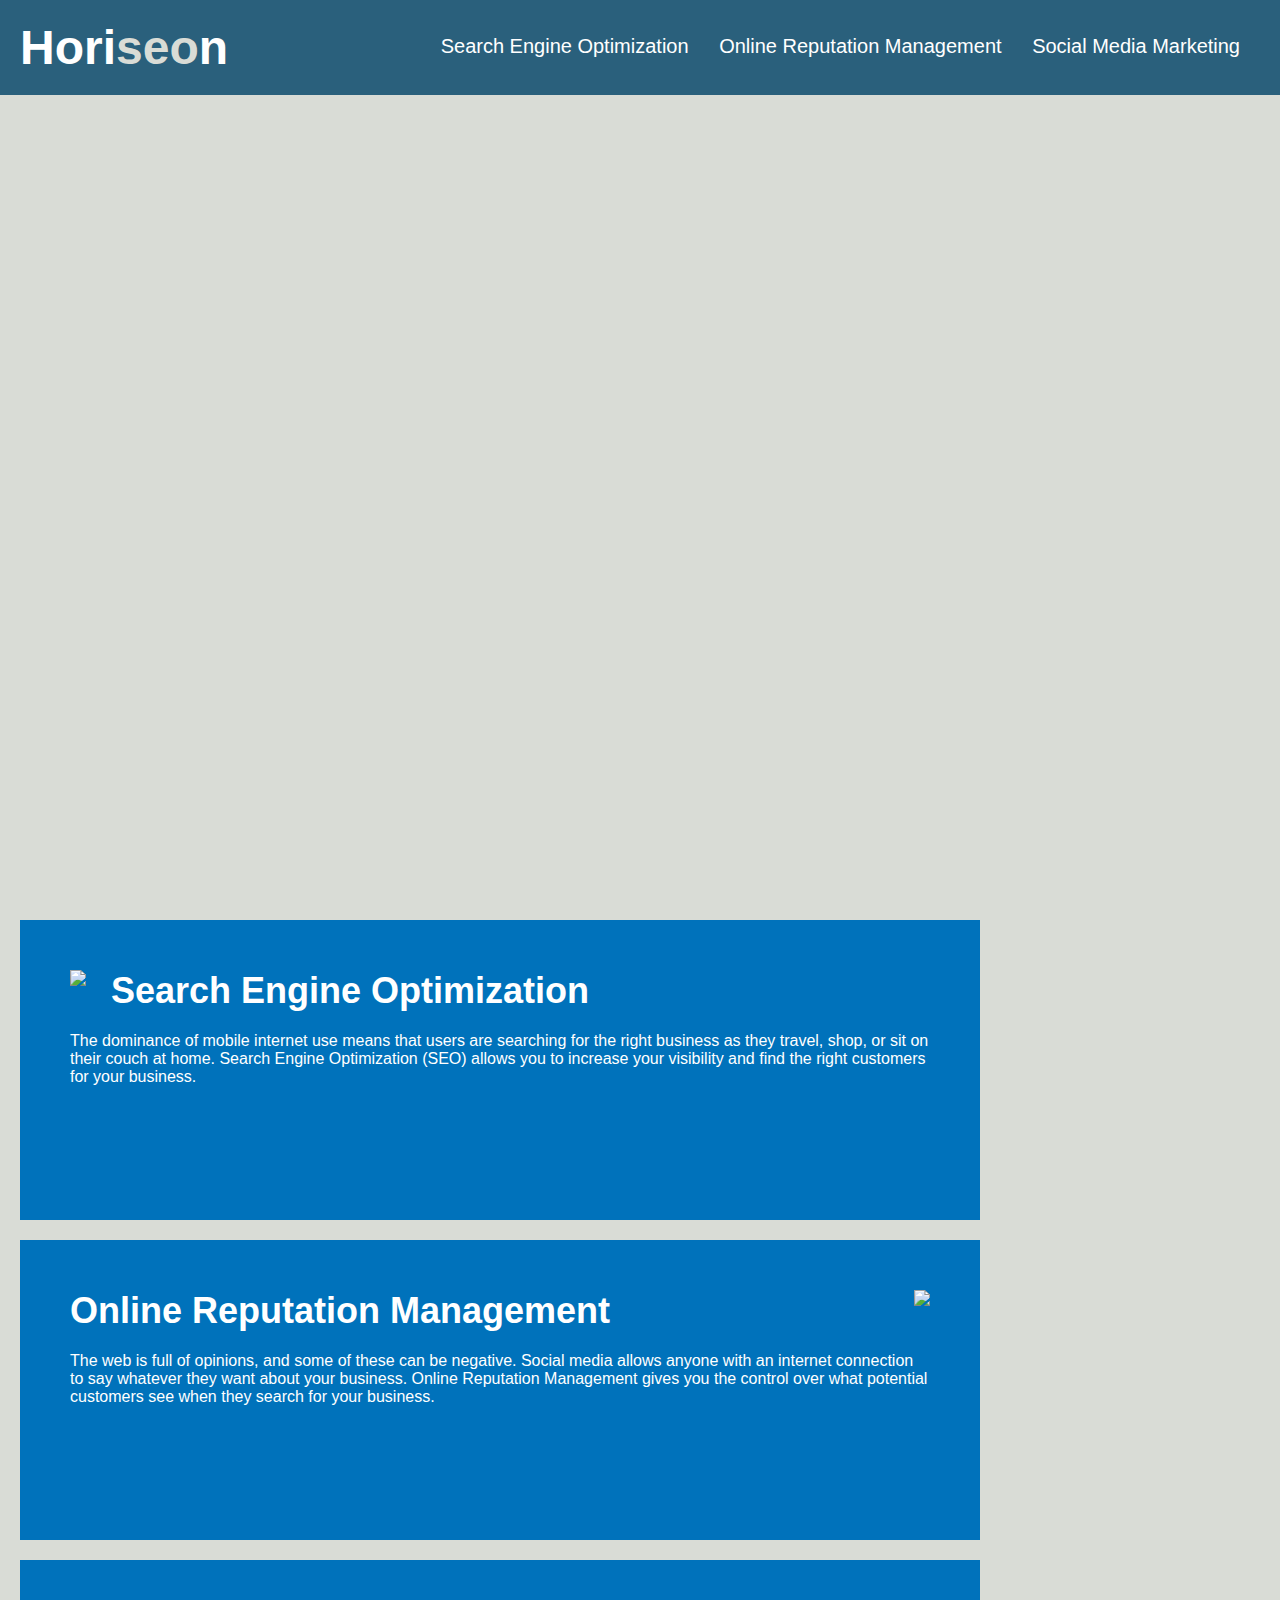
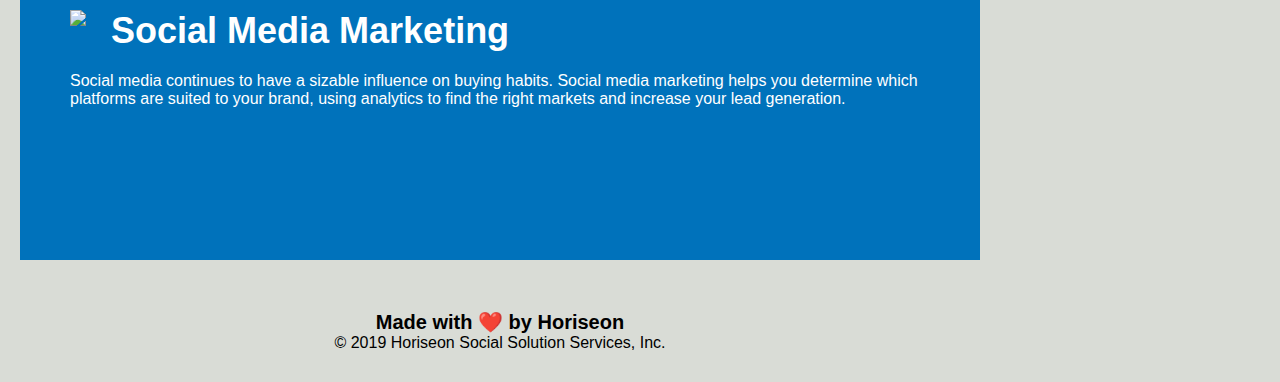
==== index.html @ 705a6d6c "fixed the CSS duplicate codes" ====
<!DOCTYPE html>
<html lang="en-us">

<head>
    <meta charset="UTF-8" />
    <link rel="stylesheet" href="./Develop/assets/css/style.css">
    <title>website</title>
</head>

<body>
    <header class="header">
        <h1>Hori<span class="seo">seo</span>n</h1>
        <nav>
            <ul>
                <li>
                    <a href="#search-engine-optimization">Search Engine Optimization</a>
                </li>
                <li>
                    <a href="#online-reputation-management">Online Reputation Management</a>
                </li>
                <li>
                    <a href="#social-media-marketing">Social Media Marketing</a>
                </li>
            </ul>
        </nav>
    </header>
    <!--Big image of the page-->
    <section 
        class="hero" 
        role="img" 
        aria-label="Workers gathring around the table">
    </section>
    <article class="content">
        <div class="services">
        <img src="./Develop/assets/images/search-engine-optimization.jpg" class="float-left" />
            <h2>Search Engine Optimization</h2>
            <p>
                The dominance of mobile internet use means that users are searching for the right business as they travel, shop, or sit on their couch at home. Search Engine Optimization (SEO) allows you to increase your visibility and find the right customers for your business.
            </p>
        </div>
        <div id="online-reputation-management" class="services">
            <img src="./Develop/assets/images/online-reputation-management.jpg" class="float-right" />
            <h2>Online Reputation Management</h2>
            <p>
                The web is full of opinions, and some of these can be negative. Social media allows anyone with an internet connection to say whatever they want about your business. Online Reputation Management gives you the control over what potential customers see when they search for your business.
            </p>
        </div>
        <div id="social-media-marketing" class="services">
            <img src="./Develop/assets/images/social-media-marketing.jpg" class="float-left" />
            <h2>Social Media Marketing</h2>
            <p>
                Social media continues to have a sizable influence on buying habits. Social media marketing helps you determine which platforms are suited to your brand, using analytics to find the right markets and increase your lead generation.
            </p>
        </div>
    </div>
    <div class="benefits">
        <div class="benefit">
            <h3>Lead Generation</h3>
            <img src="./Develop/assets/images/lead-generation.png" />
            <p>
                Inbound strategies for lead generation require less work for your business, bringing customers directly to your website.
            </p>
        </div>
        <div class="benefit">
            <h3>Brand Awareness</h3>
            <img src="./Develop/assets/images/brand-awareness.png" />
            <p>
                Users find your business through paid and organic searches, increasing the search ranking and visibility for your business.
            </p>
        </div>
        <div class="benefit">
            <h3>Cost Management</h3>
            <img src="./Develop/assets/images/cost-management.png"></img>
            <p>
                As the search ranking for your business increases, your advertising costs decrease, and you no longer need to advertise your page.
            </p>
        </div>
    </div>
    <div class="footer">
        <h2>Made with ❤️️ by Horiseon</h2>
        <p>
            &copy; 2019 Horiseon Social Solution Services, Inc.
        </p>
    </div>
</body>

</html>
---- Develop/assets/css/style.css ----
* {
    box-sizing: border-box;
    padding: 0;
    margin: 0;
}

body {
    background-color: #d9dcd6;
}

.header {
    padding: 20px;
    font-family: 'Trebuchet MS', 'Lucida Sans Unicode', 'Lucida Grande', 'Lucida Sans', Arial, sans-serif;
    background-color: #2a607c;
    color: #ffffff;
}

.header h1 {
    display: inline-block;
    font-size: 48px;
}

.header h1 .seo {
    color: #d9dcd6;
}

.header nav {
    padding-top: 15px;
    margin-right: 20px;
    float: right;
    font-family: 'Gill Sans', 'Gill Sans MT', Calibri, 'Trebuchet MS', sans-serif;
    font-size: 20px;
    
}

.header nav ul {
    list-style-type: none;
}

.header nav ul li {
    display: inline-block;
    margin-left: 25px;
}

a {
    color: #ffffff;
    text-decoration: none;
}

p {
    font-size: 16px;
}

.hero {
    height: 800px;
    width: 100%;
    margin-bottom: 25px;
    background-image: url("../images/digital-marketing-meeting.jpg");
    background-size: cover;
    background-position: center;
}

.float-left {
    float: left;
    margin-right: 25px;
}

.float-right {
    float: right;
    margin-left: 25px;
}


.benefits {
    position:absolute ; 
    margin-right: 20px;
    padding: 20px;
    clear: both;
    left: 1500px;
    bottom: -930px; 
    /* float: right; */
    width: 20%;
    height: 100%;
    font-family: 'Gill Sans', 'Gill Sans MT', Calibri, 'Trebuchet MS', sans-serif;
    background-color: #2589bd;
}

.benefit{
    margin-bottom: 32px;
    color: #ffffff;
}


.benefit h3 {
    margin-bottom: 10px;
    text-align: center;
}



.benefit img {
    display: block;
    margin: 10px auto;
    max-width: 150px;
}


.services{
    margin-bottom: 20px;
    padding: 50px;
    height: 300px;
    font-family: 'Gill Sans', 'Gill Sans MT', Calibri, 'Trebuchet MS', sans-serif;
    background-color: #0072bb;
    color: #ffffff;
}



.services img {
    max-height: 200px;
}


.services h2 {
    margin-bottom: 20px;
    font-size: 36px;
}
    .content{
    width: 75%;
    display: inline-block;
    margin-left: 20px;
 } 

.footer {
    padding: 30px;
    clear: both;
    font-family: 'Trebuchet MS', 'Lucida Sans Unicode', 'Lucida Grande', 'Lucida Sans', Arial, sans-serif;
    text-align: center;
   
}

.footer h2 {
    font-size: 20px;
}
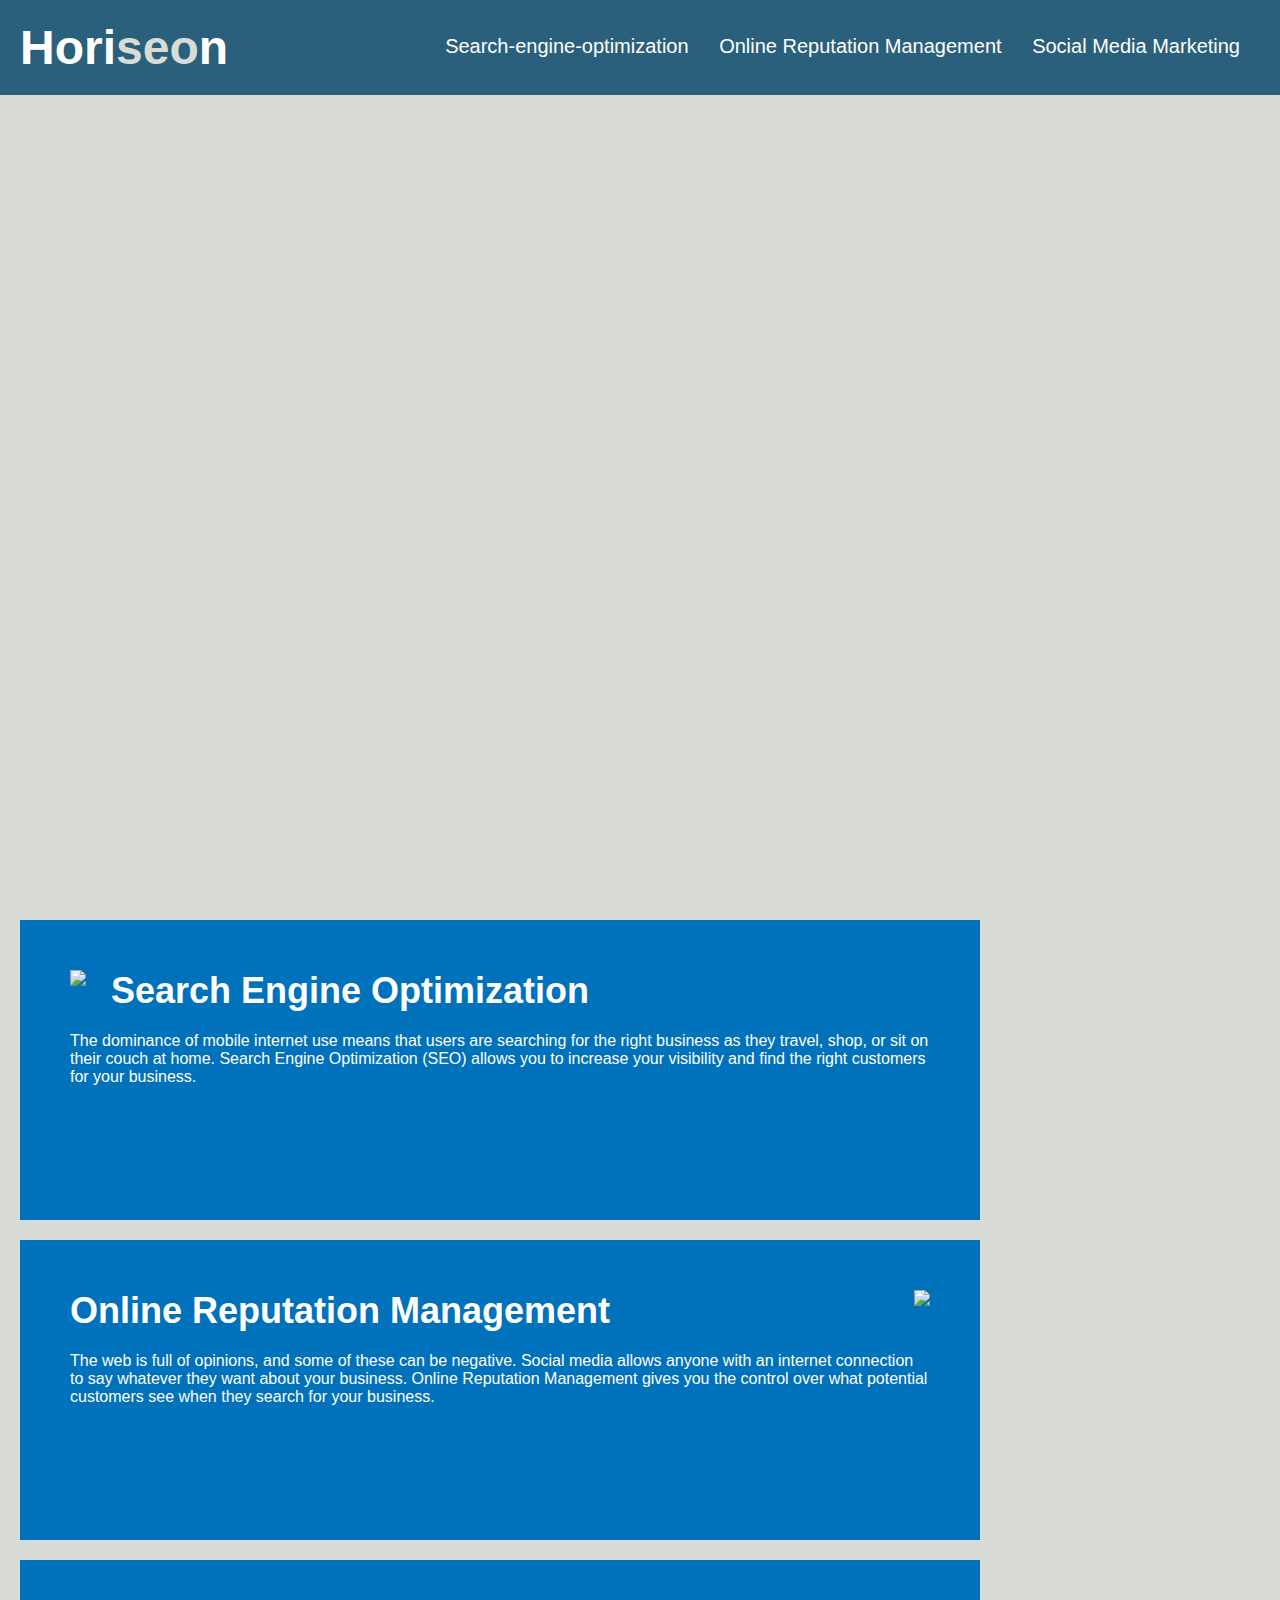
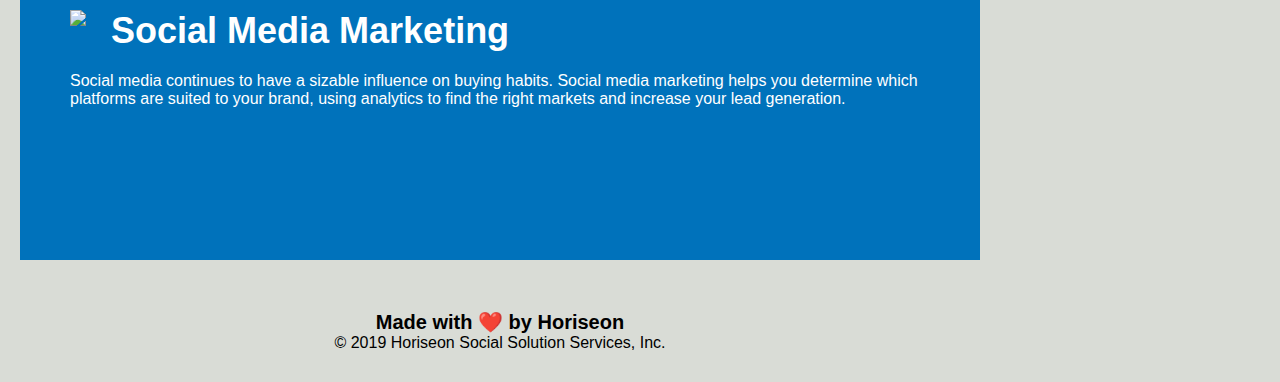
==== commit f8b30e5e: "added ID" ====
--- a/index.html
+++ b/index.html
@@ -4,16 +4,18 @@
 <head>
     <meta charset="UTF-8" />
     <link rel="stylesheet" href="./Develop/assets/css/style.css">
-    <title>website</title>
+    <title>Horiseon website homepage</title>
 </head>
 
 <body>
+    <!-- header -->
     <header class="header">
         <h1>Hori<span class="seo">seo</span>n</h1>
+        <!-- Nav menu -->
         <nav>
             <ul>
                 <li>
-                    <a href="#search-engine-optimization">Search Engine Optimization</a>
+                    <a href="#Search-engine-optimization">Search-engine-optimization</a>
                 </li>
                 <li>
                     <a href="#online-reputation-management">Online Reputation Management</a>
@@ -28,60 +30,79 @@
     <section 
         class="hero" 
         role="img" 
-        aria-label="Workers gathring around the table">
+        aria-label="Workers gathering around the table">
     </section>
-    <article class="content">
-        <div class="services">
-        <img src="./Develop/assets/images/search-engine-optimization.jpg" class="float-left" />
+    <!-- Main contents of the page -->
+    <section class="content">
+    <article id="Search-engine-optimization" class="services">
+        <img 
+        src="./Develop/assets/images/search-engine-optimization.jpg"
+        aria-label="Notebook that contains ideas for the company"
+        class="float-left" />
             <h2>Search Engine Optimization</h2>
             <p>
                 The dominance of mobile internet use means that users are searching for the right business as they travel, shop, or sit on their couch at home. Search Engine Optimization (SEO) allows you to increase your visibility and find the right customers for your business.
             </p>
-        </div>
-        <div id="online-reputation-management" class="services">
-            <img src="./Develop/assets/images/online-reputation-management.jpg" class="float-right" />
+    </article>
+        <article id="online-reputation-management" class="services">
+            <img 
+            src="./Develop/assets/images/online-reputation-management.jpg"
+            aria-label="A man in front a computer that shows pictures of charts that say Reputation"
+            class="float-right" />
             <h2>Online Reputation Management</h2>
             <p>
                 The web is full of opinions, and some of these can be negative. Social media allows anyone with an internet connection to say whatever they want about your business. Online Reputation Management gives you the control over what potential customers see when they search for your business.
             </p>
-        </div>
-        <div id="social-media-marketing" class="services">
-            <img src="./Develop/assets/images/social-media-marketing.jpg" class="float-left" />
+        </article>
+        <article id="social-media-marketing" class="services">
+            <img 
+            src="./Develop/assets/images/social-media-marketing.jpg" 
+            aria-label="A table full of social media icons" 
+            class="float-left" />
             <h2>Social Media Marketing</h2>
             <p>
                 Social media continues to have a sizable influence on buying habits. Social media marketing helps you determine which platforms are suited to your brand, using analytics to find the right markets and increase your lead generation.
             </p>
-        </div>
-    </div>
-    <div class="benefits">
-        <div class="benefit">
+        </article>
+    </article>
+    <!-- The sidebar that shows all the benefits -->
+    <aside class="benefits">
+        <article class="benefit">
             <h3>Lead Generation</h3>
-            <img src="./Develop/assets/images/lead-generation.png" />
+            <img 
+            src="./Develop/assets/images/lead-generation.png" 
+            alt="an icon that shows a gear and a funnel for lead-generation" />
             <p>
                 Inbound strategies for lead generation require less work for your business, bringing customers directly to your website.
             </p>
-        </div>
-        <div class="benefit">
+        </article>
+        <article class="benefit">
             <h3>Brand Awareness</h3>
-            <img src="./Develop/assets/images/brand-awareness.png" />
+            <img 
+            src="./Develop/assets/images/brand-awareness.png" 
+            alt="an icon that shows a lightbulb for brand-awareness" />
             <p>
                 Users find your business through paid and organic searches, increasing the search ranking and visibility for your business.
             </p>
-        </div>
-        <div class="benefit">
+        </article>
+        <article class="benefit">
             <h3>Cost Management</h3>
-            <img src="./Develop/assets/images/cost-management.png"></img>
+            <img 
+            src="./Develop/assets/images/cost-management.png" 
+            alt="an icon that shows gears and money for cost-management ">
             <p>
                 As the search ranking for your business increases, your advertising costs decrease, and you no longer need to advertise your page.
             </p>
-        </div>
-    </div>
-    <div class="footer">
+        </article>
+        
+    </aside>
+    <!--footer  -->
+    <footer class="footer">
         <h2>Made with ❤️️ by Horiseon</h2>
         <p>
             &copy; 2019 Horiseon Social Solution Services, Inc.
         </p>
-    </div>
+    </footer>
 </body>
 
-</html>
+</html>--- a/Develop/assets/css/style.css
+++ b/Develop/assets/css/style.css
@@ -1,4 +1,5 @@
-* {
+ /*sets up the webpage  */
+*{ 
     box-sizing: border-box;
     padding: 0;
     margin: 0;
@@ -69,8 +70,7 @@
     float: right;
     margin-left: 25px;
 }
-
-
+/* styles the class */
 .benefits {
     position:absolute ; 
     margin-right: 20px;
@@ -78,7 +78,6 @@
     clear: both;
     left: 1500px;
     bottom: -930px; 
-    /* float: right; */
     width: 20%;
     height: 100%;
     font-family: 'Gill Sans', 'Gill Sans MT', Calibri, 'Trebuchet MS', sans-serif;
@@ -90,20 +89,16 @@
     color: #ffffff;
 }
 
-
 .benefit h3 {
     margin-bottom: 10px;
     text-align: center;
 }
-
-
 
 .benefit img {
     display: block;
     margin: 10px auto;
     max-width: 150px;
 }
-
 
 .services{
     margin-bottom: 20px;
@@ -114,12 +109,9 @@
     color: #ffffff;
 }
 
-
-
 .services img {
     max-height: 200px;
 }
-
 
 .services h2 {
     margin-bottom: 20px;
@@ -129,16 +121,15 @@
     width: 75%;
     display: inline-block;
     margin-left: 20px;
- } 
-
+} 
+/* sets up the footer */
 .footer {
     padding: 30px;
     clear: both;
     font-family: 'Trebuchet MS', 'Lucida Sans Unicode', 'Lucida Grande', 'Lucida Sans', Arial, sans-serif;
     text-align: center;
-   
-}
-
+    }
 .footer h2 {
     font-size: 20px;
 }
+
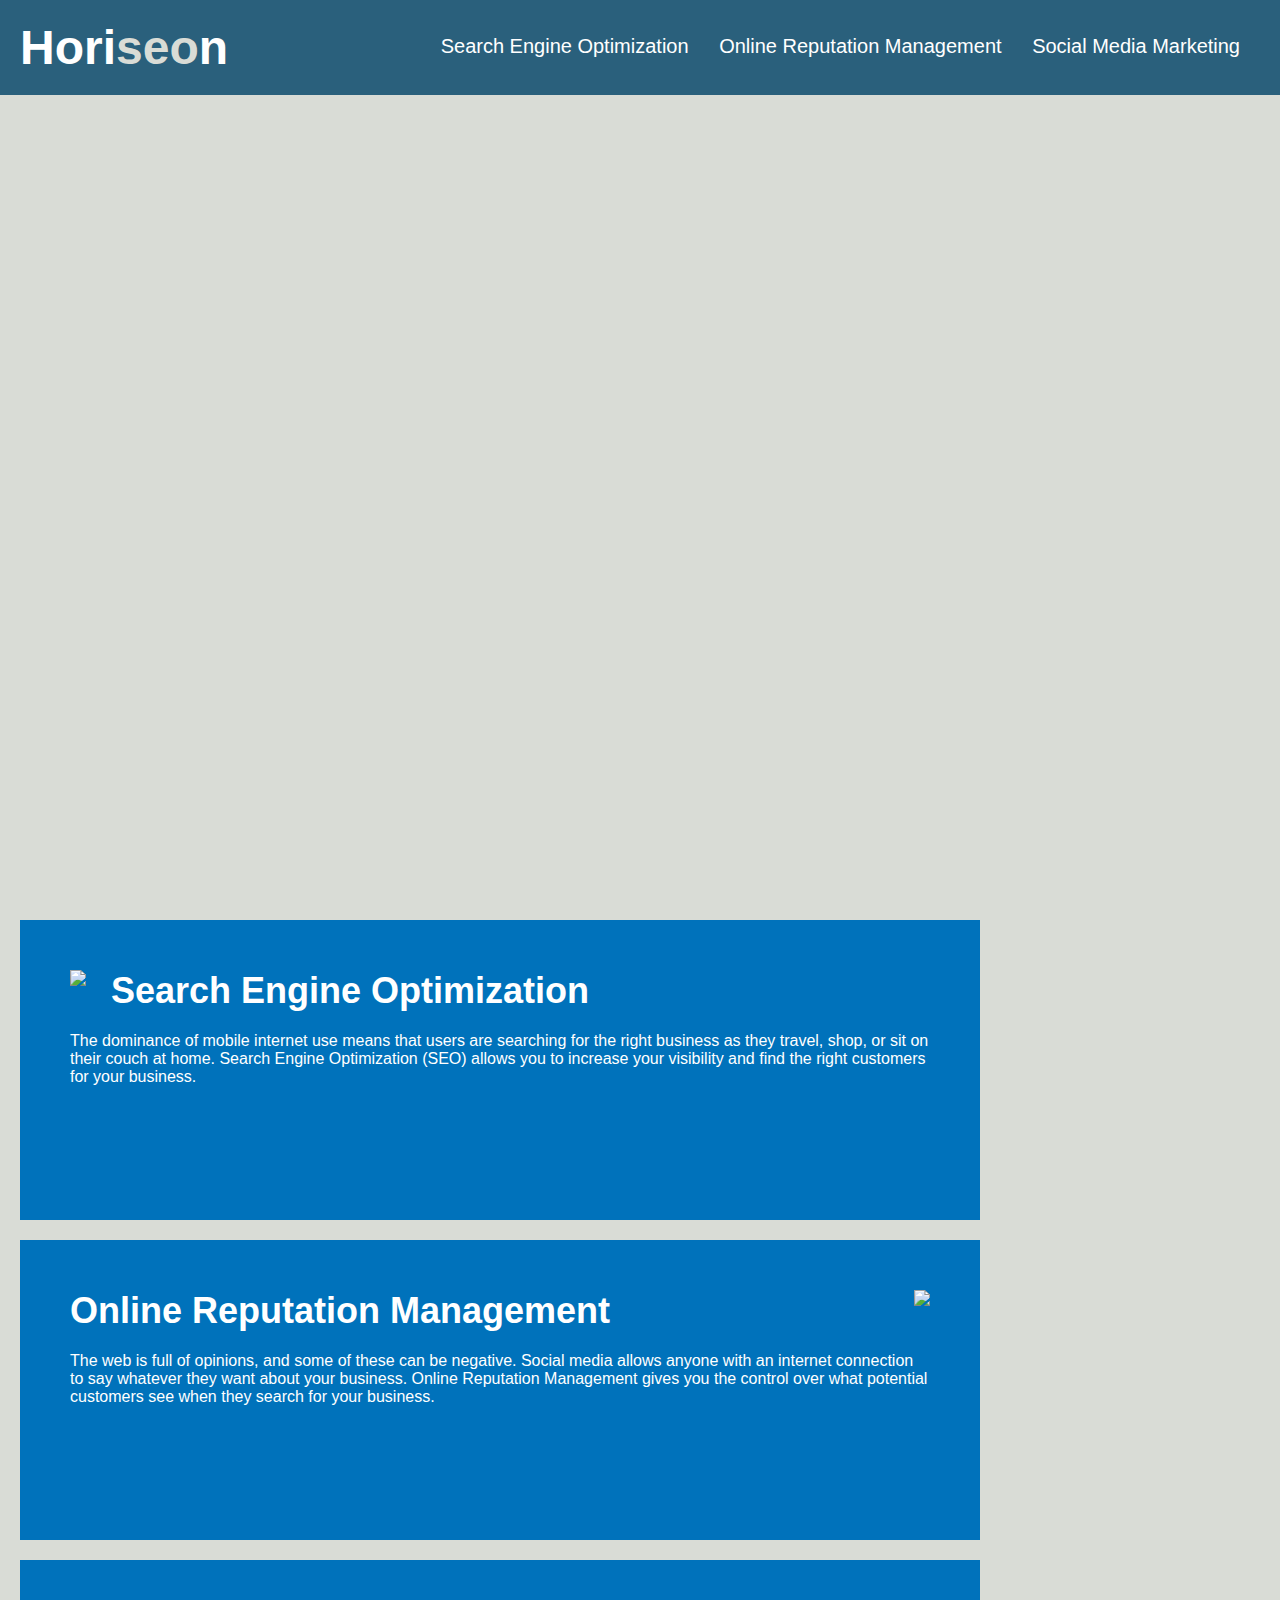
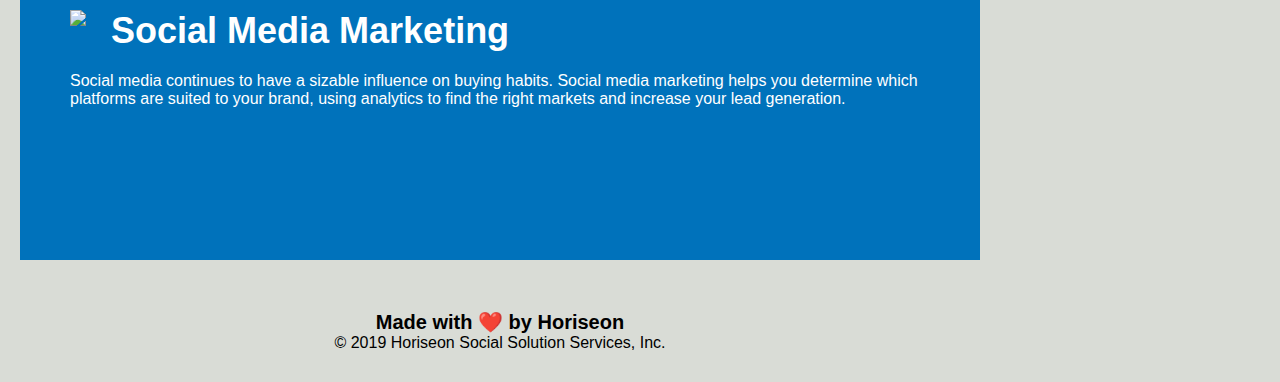
==== commit b3a4b11a: "fixed id" ====
--- a/index.html
+++ b/index.html
@@ -15,7 +15,7 @@
         <nav>
             <ul>
                 <li>
-                    <a href="#Search-engine-optimization">Search-engine-optimization</a>
+                    <a href="#Search-engine-optimization">Search Engine Optimization</a>
                 </li>
                 <li>
                     <a href="#online-reputation-management">Online Reputation Management</a>
